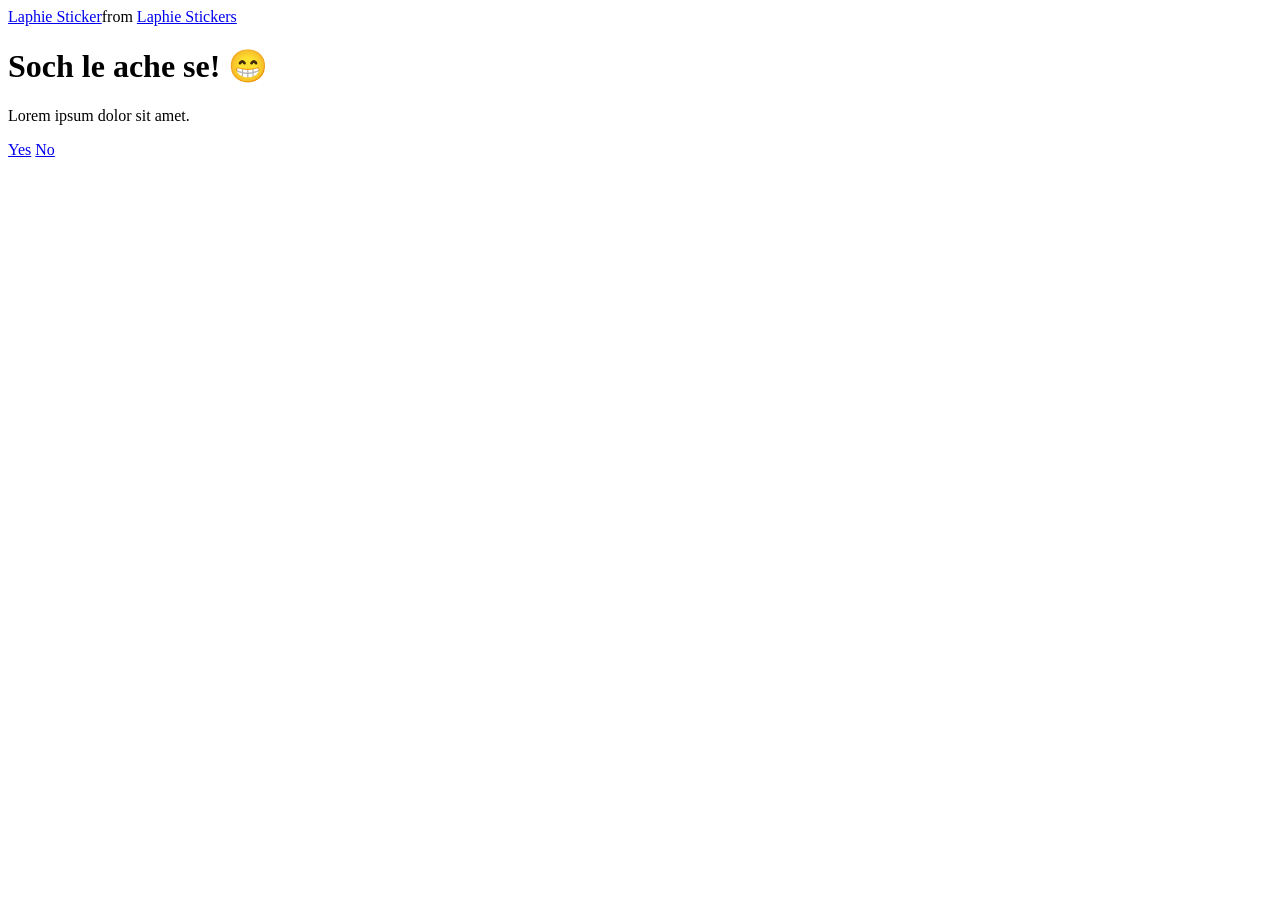
==== no1.html @ 010287e1 "Create no1.html with initial content and links" ====
<!DOCTYPE html>
<html lang="en">
<head>
    <meta charset="UTF-8">
    <meta name="viewport" content="width=device-width, initial-scale=1.0">
    <title>For u</title>

    <link rel="stylesheet" href="./style.css">
</head>
<body>
    <div class="container">
        <div class="tenor-gif-embed" data-postid="20024947" data-share-method="host" data-aspect-ratio="1.10727" data-width="100%"><a href="https://tenor.com/view/laphie-gif-20024947">Laphie Sticker</a>from <a href="https://tenor.com/search/laphie-stickers">Laphie Stickers</a></div> <script type="text/javascript" async src="https://tenor.com/embed.js"></script>
        <h1>Soch le ache se! 😁</h1>
        <p>Lorem ipsum dolor sit amet.</p>

        <div class="btn">
            <a href="yes.html">Yes</a>
            <a href="no2.html">No</a>
        </div>
    </div>
</body>
</html>
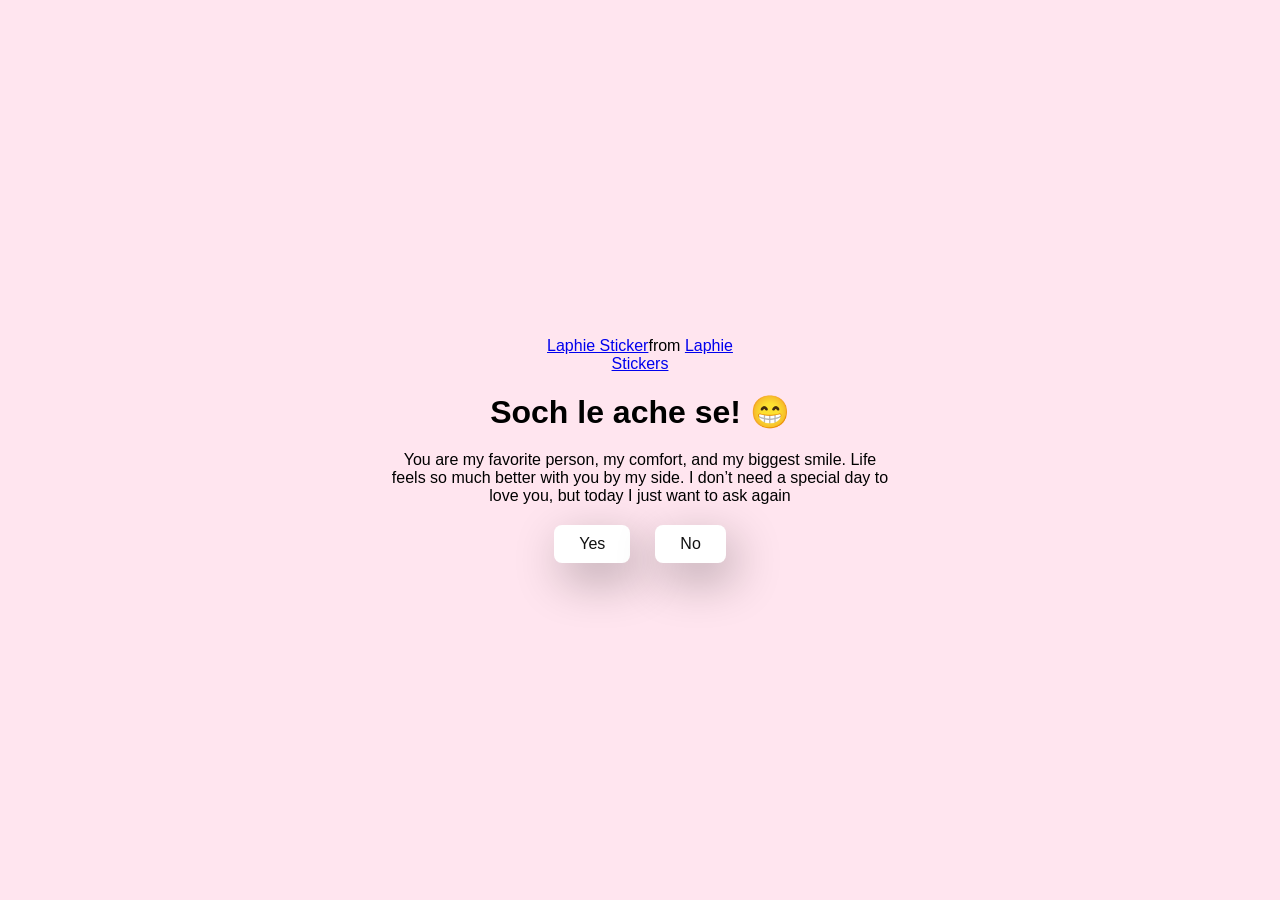
==== commit bf354cd7: "Update no1.html" ====
--- a/no1.html
+++ b/no1.html
@@ -11,7 +11,7 @@
     <div class="container">
         <div class="tenor-gif-embed" data-postid="20024947" data-share-method="host" data-aspect-ratio="1.10727" data-width="100%"><a href="https://tenor.com/view/laphie-gif-20024947">Laphie Sticker</a>from <a href="https://tenor.com/search/laphie-stickers">Laphie Stickers</a></div> <script type="text/javascript" async src="https://tenor.com/embed.js"></script>
         <h1>Soch le ache se! 😁</h1>
-        <p>Lorem ipsum dolor sit amet.</p>
+        <p>You are my favorite person, my comfort, and my biggest smile. Life feels so much better with you by my side. I don’t need a special day to love you, but today I just want to ask again</p>
 
         <div class="btn">
             <a href="yes.html">Yes</a>
--- a/style.css
+++ b/style.css
@@ -0,0 +1,44 @@
+* {
+    margin: 0;
+    padding: 0;
+    box-sizing: border-box;
+    font-family: sans-serif;
+}
+
+body {
+    width: 100%;
+    min-height: 100vh;
+    display: flex;
+    justify-content: center;
+    align-items: center;
+    background-color: #ffe5ef;
+}
+
+.container {
+    display: flex;
+    flex-direction: column;
+    text-align: center;
+    align-items: center;
+    gap: 20px;
+    max-width: 500px;
+    margin: 20px;
+}
+
+.container .tenor-gif-embed {
+    max-width: 200px;
+}
+
+
+.container .btn {
+    display: flex;
+    gap: 25px;
+}
+
+.btn a {
+    text-decoration: none;
+    color: #111;
+    background: #fff;
+    padding: 10px 25px;
+    border-radius: 8px;
+    box-shadow: 0.5rem 1rem 3rem hsl(0, 0%, 0%, 0.3);
+}
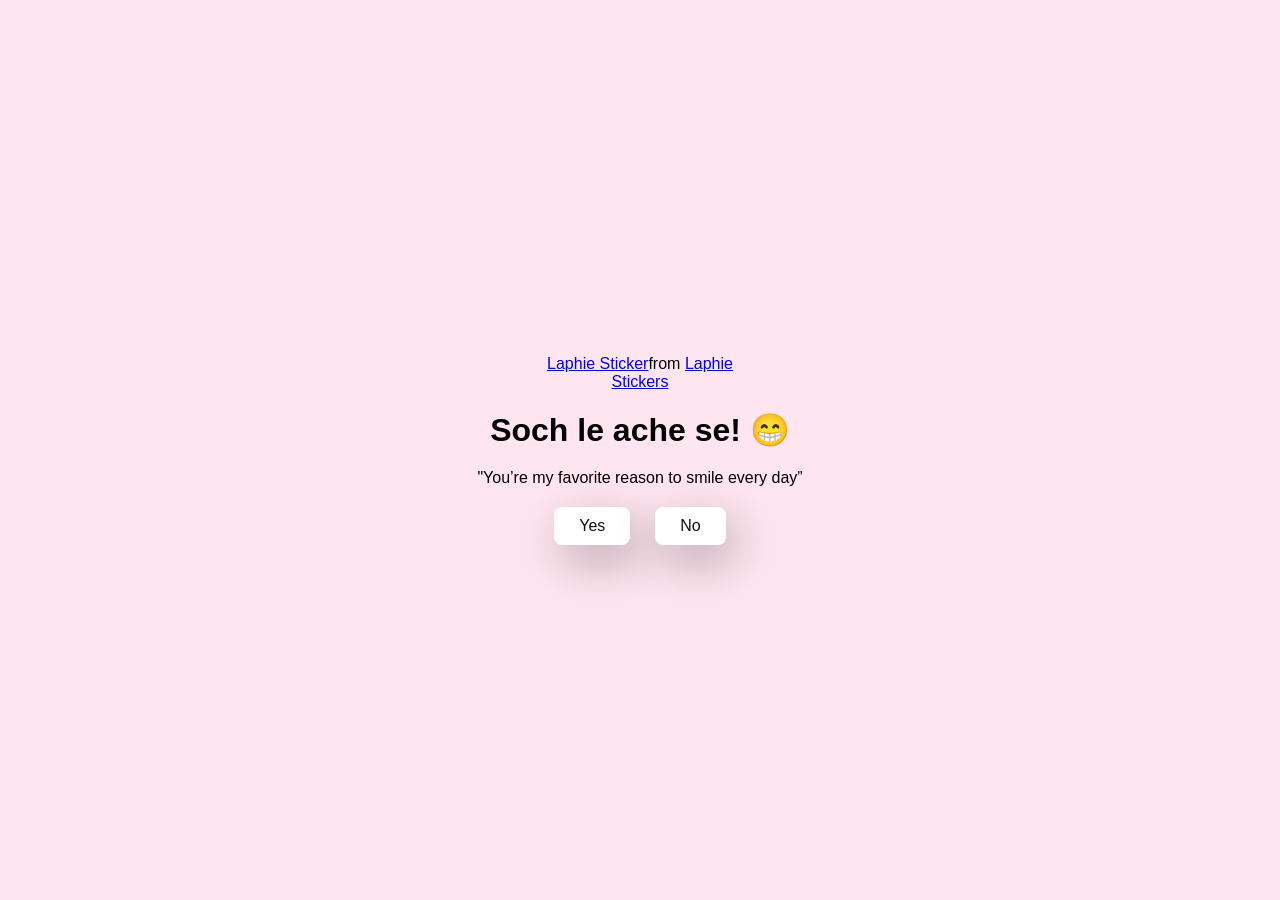
==== commit 79842a29: "Update no1.html" ====
--- a/no1.html
+++ b/no1.html
@@ -11,7 +11,7 @@
     <div class="container">
         <div class="tenor-gif-embed" data-postid="20024947" data-share-method="host" data-aspect-ratio="1.10727" data-width="100%"><a href="https://tenor.com/view/laphie-gif-20024947">Laphie Sticker</a>from <a href="https://tenor.com/search/laphie-stickers">Laphie Stickers</a></div> <script type="text/javascript" async src="https://tenor.com/embed.js"></script>
         <h1>Soch le ache se! 😁</h1>
-        <p>You are my favorite person, my comfort, and my biggest smile. Life feels so much better with you by my side. I don’t need a special day to love you, but today I just want to ask again</p>
+        <p>"You’re my favorite reason to smile every day”</p>
 
         <div class="btn">
             <a href="yes.html">Yes</a>
